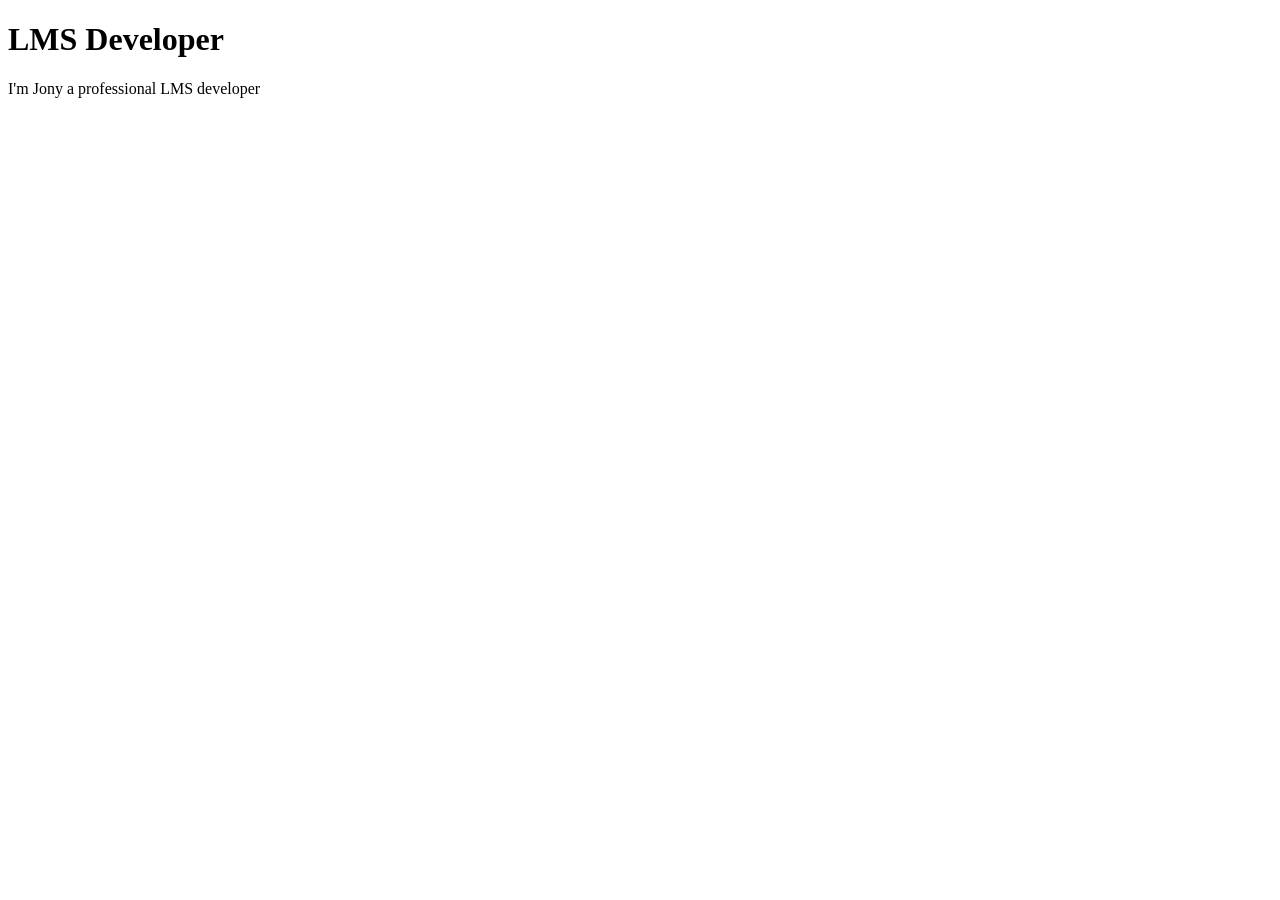
==== index.html @ 897fee6e "This is another project to live website on github" ====
<!DOCTYPE html>
<html lang="en">
<head>
    <meta charset="UTF-8">
    <meta name="viewport" content="width=z, initial-scale=1.0">
    <title>LMS Development</title>
</head>
<body>
    <h1>LMS Developer</h1>
    <p>I'm Jony a professional LMS developer</p>
    <img width="600px" src="images/jony1.jpg" alt="">
</body>
</html>
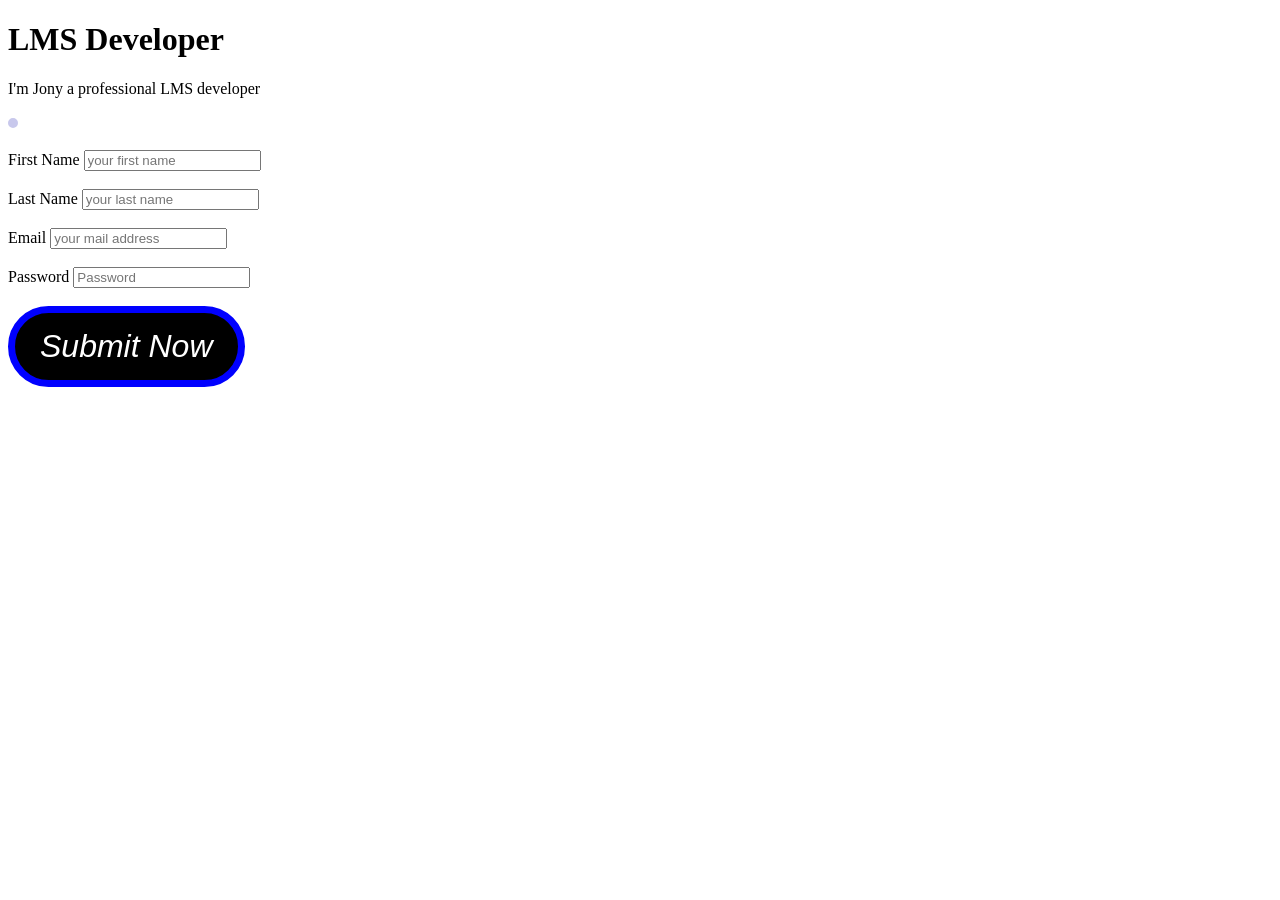
==== commit 3be92677: "Created a form" ====
--- a/index.html
+++ b/index.html
@@ -4,10 +4,39 @@
     <meta charset="UTF-8">
     <meta name="viewport" content="width=z, initial-scale=1.0">
     <title>LMS Development</title>
+    <link rel="stylesheet" href="index.css">
 </head>
 <body>
     <h1>LMS Developer</h1>
     <p>I'm Jony a professional LMS developer</p>
-    <img width="600px" src="images/jony1.jpg" alt="">
+    <img class="jon" width="600px" src="images/jony1.jpg" alt="">
+    <br>
+    <br>
+
+    <!-- Coding for form -->
+     <form action="">
+        <label for="">First Name</label>
+        <input type="text" placeholder="your first name">
+        <br>
+        <br>
+        <label for="">Last Name</label>
+        <input type="text" placeholder="your last name">
+        <br>
+        <br>
+        <label for="">Email</label>
+        <input type="email" name="" id="" placeholder="your mail address">
+        <br>
+        <br>
+        <label for="">Password</label>
+        <input type="password" name="" id="" placeholder="Password">
+        <br>
+        <br>
+        <input class="btn" type="button" value="Submit Now">
+
+     </form>
+    <!-- end the code for form -->
+
+
+
 </body>
 </html>
--- a/index.css
+++ b/index.css
@@ -0,0 +1,16 @@
+.jon{
+    border-radius: 25px;
+    border: solid rgb(200, 200, 236) 5px;
+}
+
+.btn{
+    padding: 15px 25px;
+    background-color: black;
+    color: white;
+    border-radius: 90px;
+    border: 7px solid blue;
+    font-size: 32px;
+    font-style: italic;
+
+
+}
